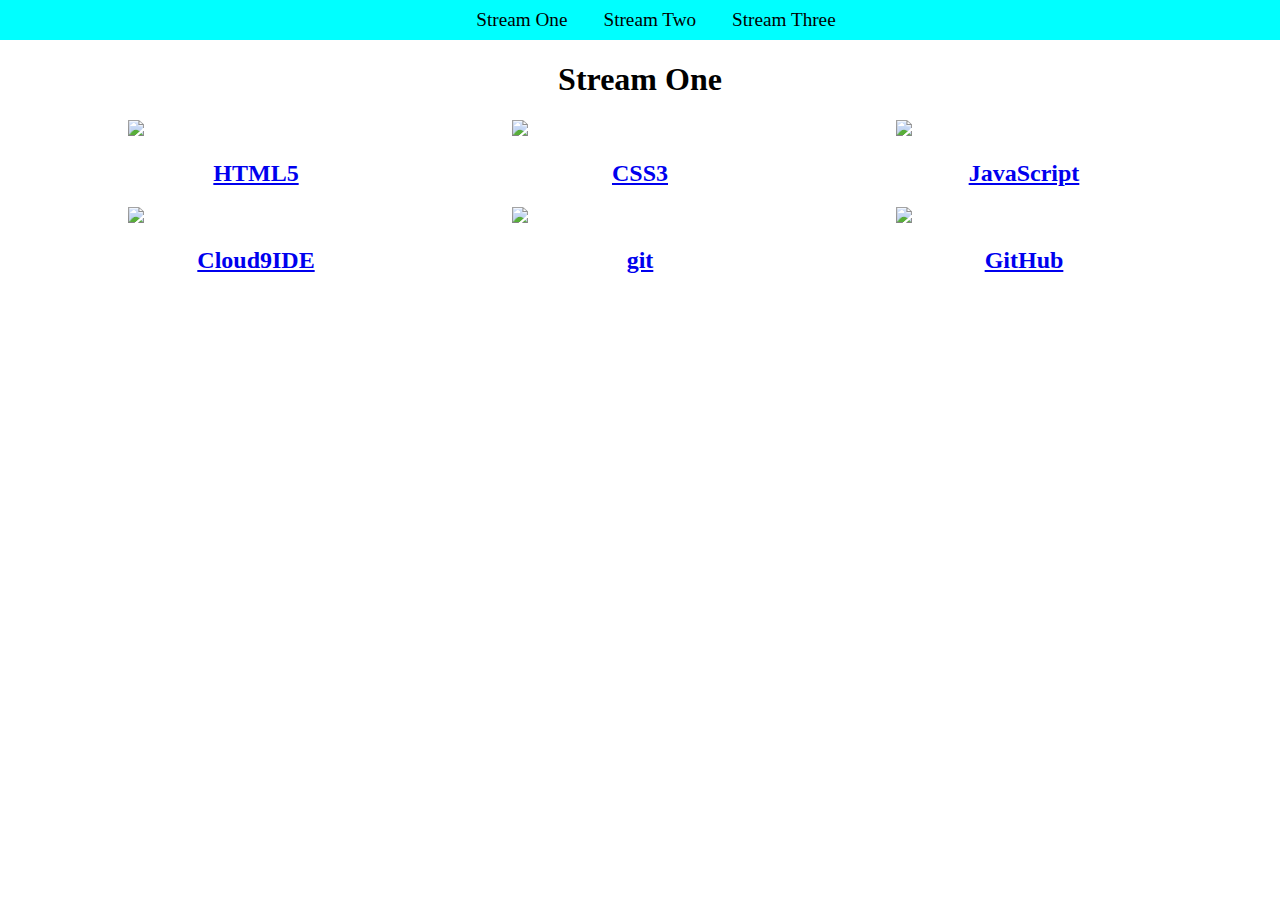
==== index.html @ b6efba24 "Rename Stream_One.html to index.html" ====
<!DOCTYPE html>
<html>
	<head>
		<title>Hello World</title>
		<link rel="stylesheet" href="CSS/style.css" type="text/css" />
	</head>
	
	<body>
		<nav>
			<ul>
				<li><a href= "Stream_One.html">Stream One</a></li>
				<li><a href= "Stream_Two.html">Stream Two</a></li>
				<li><a href= "Stream_Three.html">Stream Three</a></li>
			</ul>
		</nav>
		<h1>Stream One</h1>
		<div class=card>
		    <a href= "https://en.wikipedia.org/wiki/HTML5">
		        <img src="https://upload.wikimedia.org/wikipedia/commons/thumb/6/61/HTML5_logo_and_wordmark.svg/1200px-HTML5_logo_and_wordmark.svg.png"/>
		        <h2>HTML5</h2>
		    </a>
		</div>
		<div class=card>
			<a href= "https://en.wikipedia.org/wiki/Cascading_Style_Sheets">
				<img src= "https://www.lifewire.com/thmb/s9kfBeuaF14VAGgE-SjDB-L0ZDs=/768x0/filters:no_upscale():max_bytes(150000):strip_icc()/css3-57b597e85f9b58b5c2b338de.png"/>
				<h2>CSS3</h2>
			</a>
		</div>
		<div class=card>
			<a href= "https://en.wikipedia.org/wiki/JavaScript">
				<img src="https://botw-pd.s3.amazonaws.com/styles/logo-thumbnail/s3/082014/js1_0.png?itok=9fCD5b30"/>
				<h2>JavaScript</h2>
			</a>
		</div>
		<div class="card">
			<a href= "https://en.wikipedia.org/wiki/Cloud9_IDE">
				<img src="https://upload.wikimedia.org/wikipedia/commons/5/5f/Cloud9IDE.png"/>
				<h2>Cloud9IDE</h2>
			</a>
		</div>
		<div class="card">
			<a href="https://en.wikipedia.org/wiki/Git">
				<img src="https://avatars3.githubusercontent.com/u/18133?s=200&v=4"/>
				<h2>git</h2>
			</a>
		</div>
		<div class="card">
			<a href="https://en.wikipedia.org/wiki/GitHub">
				<img src="https://assets-cdn.github.com/images/modules/open_graph/github-mark.png"/>
				<h2>GitHub</h2>
			</a>
		</div>
			
	</body>
</html>
---- CSS/style.css ----
body {
    margin: 0;
    padding: 0;
    font-family: 'Georgia',serif;
}

nav ul {
    list-style: none;
    background-color: aqua;
    text-align: center;
    margin: 0;
    padding: 0;
}

nav li {
    font-size: 1.2em;
    line-height: 40px;
    height: 40px;
    display: inline-block;
    margin-left: 2.5%;
}

nav a {
    text-decoration: none;
    color: #000000;
    display: block;
}

nav a:hover {
    background-color: #000000;
    color: aqua;
}

.card {
    float: left;
    width: 20%;
    margin-left: 10%;
}

.card a {
    text-align: center;
}

img {
    width: 100%;
}

h1 {
    text-align: center;
}
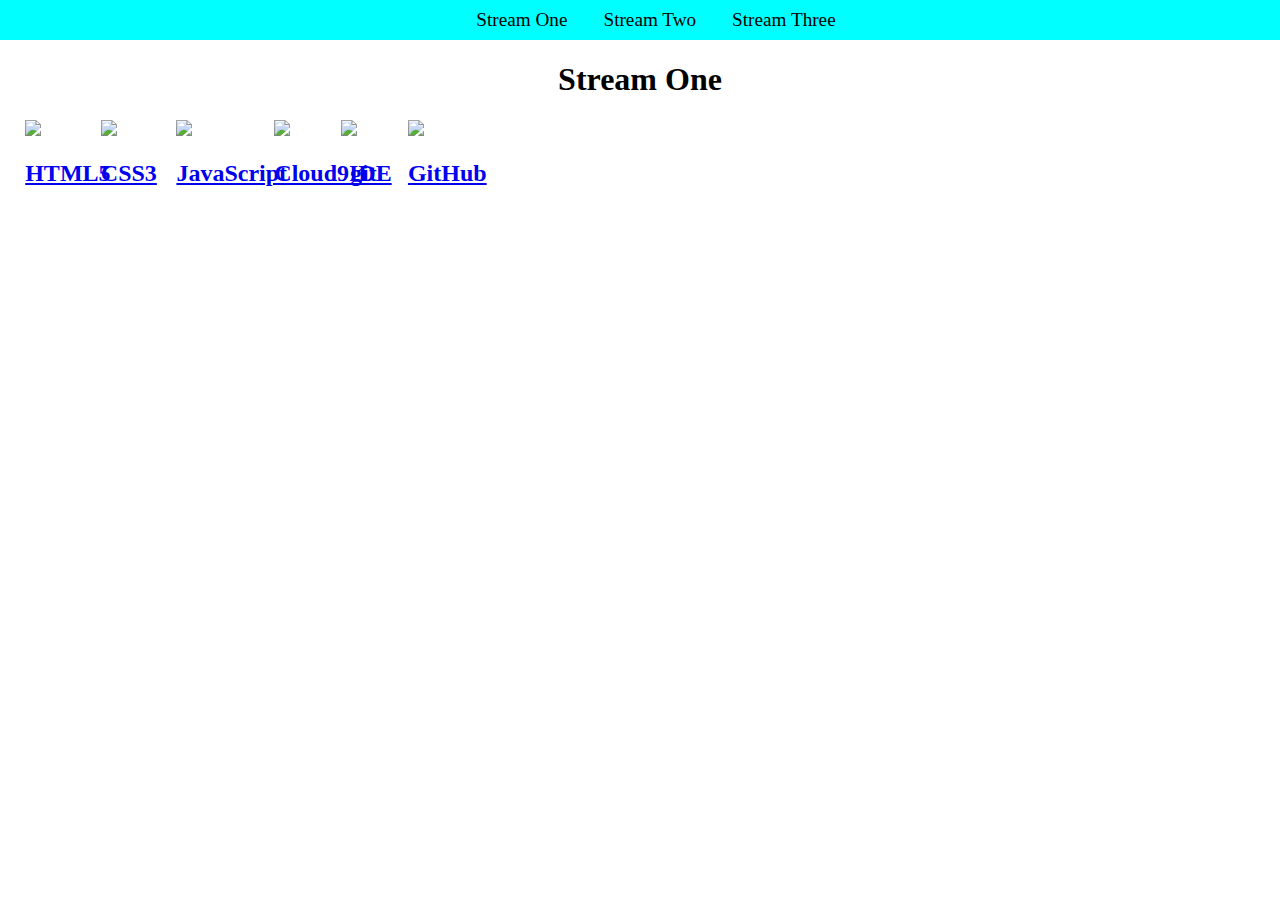
==== commit b845bb14: "Style changes to files" ====
--- a/index.html
+++ b/index.html
@@ -14,42 +14,45 @@
 			</ul>
 		</nav>
 		<h1>Stream One</h1>
-		<div class=card>
-		    <a href= "https://en.wikipedia.org/wiki/HTML5">
-		        <img src="https://upload.wikimedia.org/wikipedia/commons/thumb/6/61/HTML5_logo_and_wordmark.svg/1200px-HTML5_logo_and_wordmark.svg.png"/>
-		        <h2>HTML5</h2>
-		    </a>
+		<div class="row">
+			<div class=card>
+		    	<a href= "https://en.wikipedia.org/wiki/HTML5" target="_blank">
+		        	<img src="https://upload.wikimedia.org/wikipedia/commons/thumb/6/61/HTML5_logo_and_wordmark.svg/1200px-HTML5_logo_and_wordmark.svg.png"/>
+		        	<h2>HTML5</h2>
+		    	</a>
+			</div>
+			<div class=card>
+				<a href= "https://en.wikipedia.org/wiki/Cascading_Style_Sheets" target="_blank">
+					<img src= "https://www.lifewire.com/thmb/s9kfBeuaF14VAGgE-SjDB-L0ZDs=/768x0/filters:no_upscale():max_bytes(150000):strip_icc()/css3-57b597e85f9b58b5c2b338de.png"/>
+					<h2>CSS3</h2>
+				</a>
+			</div>
+			<div class=card>
+				<a href= "https://en.wikipedia.org/wiki/JavaScript" target="_blank">
+					<img src="https://botw-pd.s3.amazonaws.com/styles/logo-thumbnail/s3/082014/js1_0.png?itok=9fCD5b30"/>
+					<h2>JavaScript</h2>
+				</a>
+			</div>
 		</div>
-		<div class=card>
-			<a href= "https://en.wikipedia.org/wiki/Cascading_Style_Sheets">
-				<img src= "https://www.lifewire.com/thmb/s9kfBeuaF14VAGgE-SjDB-L0ZDs=/768x0/filters:no_upscale():max_bytes(150000):strip_icc()/css3-57b597e85f9b58b5c2b338de.png"/>
-				<h2>CSS3</h2>
-			</a>
-		</div>
-		<div class=card>
-			<a href= "https://en.wikipedia.org/wiki/JavaScript">
-				<img src="https://botw-pd.s3.amazonaws.com/styles/logo-thumbnail/s3/082014/js1_0.png?itok=9fCD5b30"/>
-				<h2>JavaScript</h2>
-			</a>
-		</div>
-		<div class="card">
-			<a href= "https://en.wikipedia.org/wiki/Cloud9_IDE">
-				<img src="https://upload.wikimedia.org/wikipedia/commons/5/5f/Cloud9IDE.png"/>
-				<h2>Cloud9IDE</h2>
-			</a>
-		</div>
-		<div class="card">
-			<a href="https://en.wikipedia.org/wiki/Git">
-				<img src="https://avatars3.githubusercontent.com/u/18133?s=200&v=4"/>
-				<h2>git</h2>
-			</a>
-		</div>
-		<div class="card">
-			<a href="https://en.wikipedia.org/wiki/GitHub">
-				<img src="https://assets-cdn.github.com/images/modules/open_graph/github-mark.png"/>
-				<h2>GitHub</h2>
-			</a>
-		</div>
-			
+		<div class="row">
+			<div class="card">
+				<a href= "https://en.wikipedia.org/wiki/Cloud9_IDE" target="_blank">
+					<img src="https://upload.wikimedia.org/wikipedia/commons/5/5f/Cloud9IDE.png"/>
+					<h2>Cloud9IDE</h2>
+				</a>
+			</div>
+			<div class="card">
+				<a href="https://en.wikipedia.org/wiki/Git" target="_blank">
+					<img src="https://avatars3.githubusercontent.com/u/18133?s=200&v=4"/>
+					<h2>git</h2>
+				</a>
+			</div>
+			<div class="card">
+				<a href="https://en.wikipedia.org/wiki/GitHub" target="_blank">
+					<img src="https://assets-cdn.github.com/images/modules/open_graph/github-mark.png"/>
+					<h2>GitHub</h2>
+				</a>
+			</div>
+		</div>	
 	</body>
 </html>--- a/CSS/style.css
+++ b/CSS/style.css
@@ -47,4 +47,8 @@
 
 h1 {
     text-align: center;
+}
+
+.row {
+    float: left
 }